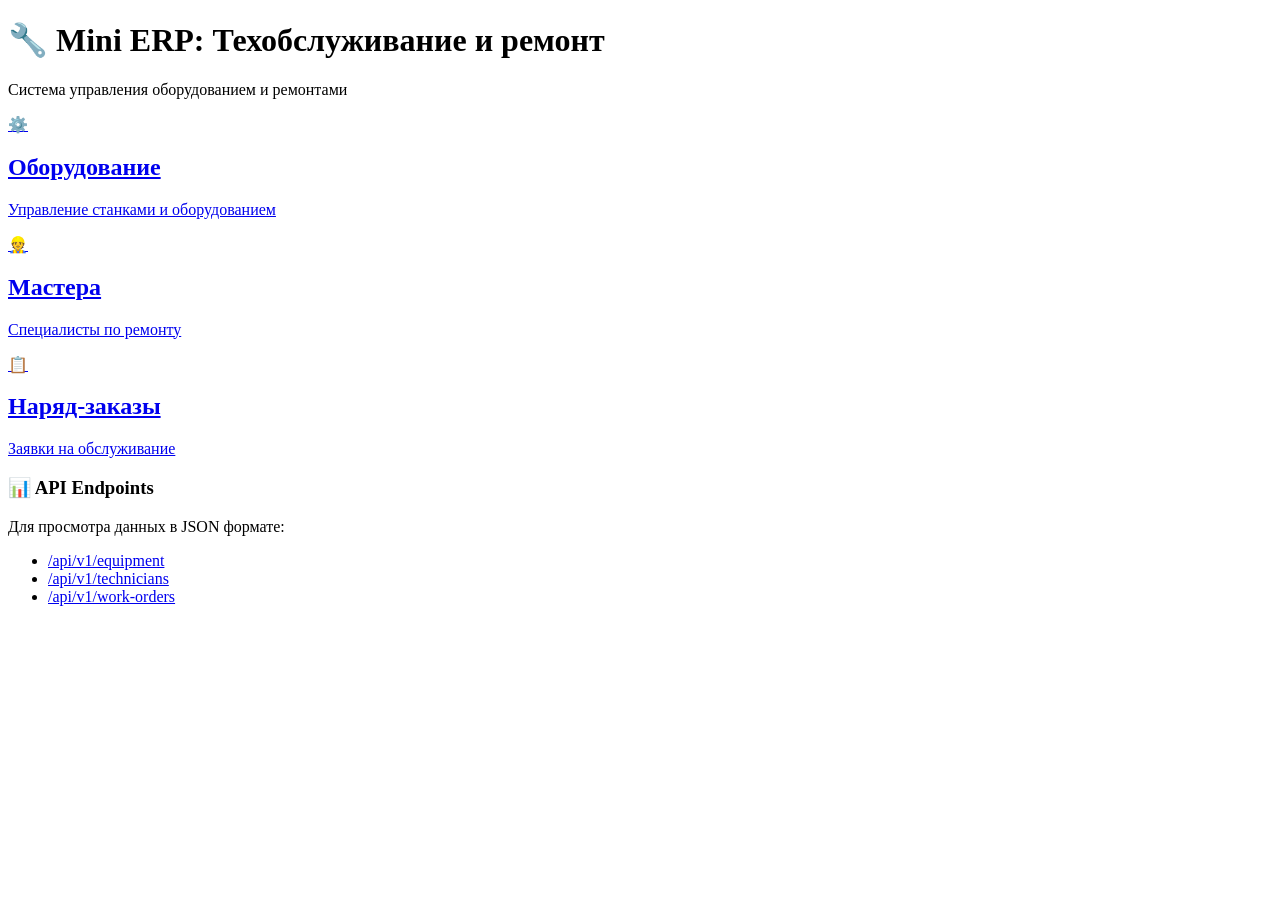
==== src/main/resources/templates/index.html @ eed911c6 "Creating project" ====
<!DOCTYPE html>
<html lang="ru">
<head>
    <meta charset="UTF-8">
    <meta name="viewport" content="width=device-width, initial-scale=1.0">
    <title>Mini ERP - Главная</title>
    <link rel="stylesheet" href="style.css">
</head>
<body>
<div class="container">
    <header>
        <h1>🔧 Mini ERP: Техобслуживание и ремонт</h1>
        <p class="subtitle">Система управления оборудованием и ремонтами</p>
    </header>

    <main class="main-menu">
        <div class="menu-grid">
            <a href="equipment.html" class="menu-card">
                <div class="menu-icon">⚙️</div>
                <h2>Оборудование</h2>
                <p>Управление станками и оборудованием</p>
            </a>

            <a href="technicians.html" class="menu-card">
                <div class="menu-icon">👷</div>
                <h2>Мастера</h2>
                <p>Специалисты по ремонту</p>
            </a>

            <a href="work-orders.html" class="menu-card">
                <div class="menu-icon">📋</div>
                <h2>Наряд-заказы</h2>
                <p>Заявки на обслуживание</p>
            </a>
        </div>

        <div class="info-section">
            <h3>📊 API Endpoints</h3>
            <p>Для просмотра данных в JSON формате:</p>
            <ul>
                <li><a href="/api/v1/equipment" target="_blank">/api/v1/equipment</a></li>
                <li><a href="/api/v1/technicians" target="_blank">/api/v1/technicians</a></li>
                <li><a href="/api/v1/work-orders" target="_blank">/api/v1/work-orders</a></li>
            </ul>
        </div>
    </main>
</div>
</body>
</html>
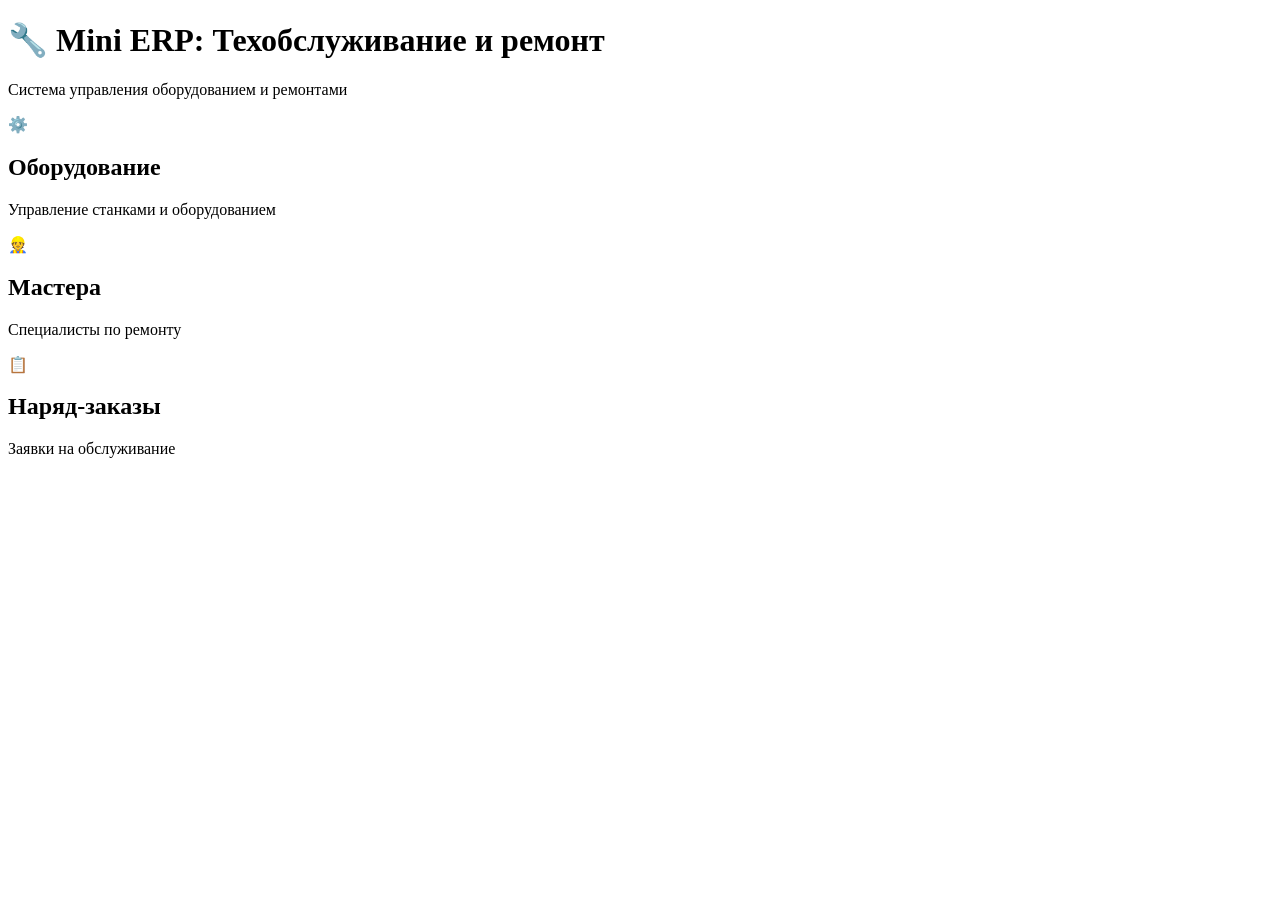
==== commit 3169f72f: "adderd mini-erp.war" ====
--- a/src/main/resources/templates/index.html
+++ b/src/main/resources/templates/index.html
@@ -1,48 +1,34 @@
 <!DOCTYPE html>
-<html lang="ru">
+<html lang="ru" xmlns:th="http://www.thymeleaf.org">
 <head>
     <meta charset="UTF-8">
-    <meta name="viewport" content="width=device-width, initial-scale=1.0">
     <title>Mini ERP - Главная</title>
-    <link rel="stylesheet" href="style.css">
+    <link rel="stylesheet" th:href="@{/css/style.css}">
 </head>
 <body>
 <div class="container">
     <header>
         <h1>🔧 Mini ERP: Техобслуживание и ремонт</h1>
-        <p class="subtitle">Система управления оборудованием и ремонтами</p>
+        <p>Система управления оборудованием и ремонтами</p>
     </header>
-
-    <main class="main-menu">
+    <main>
         <div class="menu-grid">
-            <a href="equipment.html" class="menu-card">
+            <a th:href="@{/web/equipment}" class="menu-card">
                 <div class="menu-icon">⚙️</div>
                 <h2>Оборудование</h2>
                 <p>Управление станками и оборудованием</p>
             </a>
-
-            <a href="technicians.html" class="menu-card">
+            <a th:href="@{/web/technicians}" class="menu-card">
                 <div class="menu-icon">👷</div>
                 <h2>Мастера</h2>
                 <p>Специалисты по ремонту</p>
             </a>
-
-            <a href="work-orders.html" class="menu-card">
+            <a th:href="@{/web/work-orders}" class="menu-card">
                 <div class="menu-icon">📋</div>
                 <h2>Наряд-заказы</h2>
                 <p>Заявки на обслуживание</p>
             </a>
         </div>
-
-        <div class="info-section">
-            <h3>📊 API Endpoints</h3>
-            <p>Для просмотра данных в JSON формате:</p>
-            <ul>
-                <li><a href="/api/v1/equipment" target="_blank">/api/v1/equipment</a></li>
-                <li><a href="/api/v1/technicians" target="_blank">/api/v1/technicians</a></li>
-                <li><a href="/api/v1/work-orders" target="_blank">/api/v1/work-orders</a></li>
-            </ul>
-        </div>
     </main>
 </div>
 </body>
